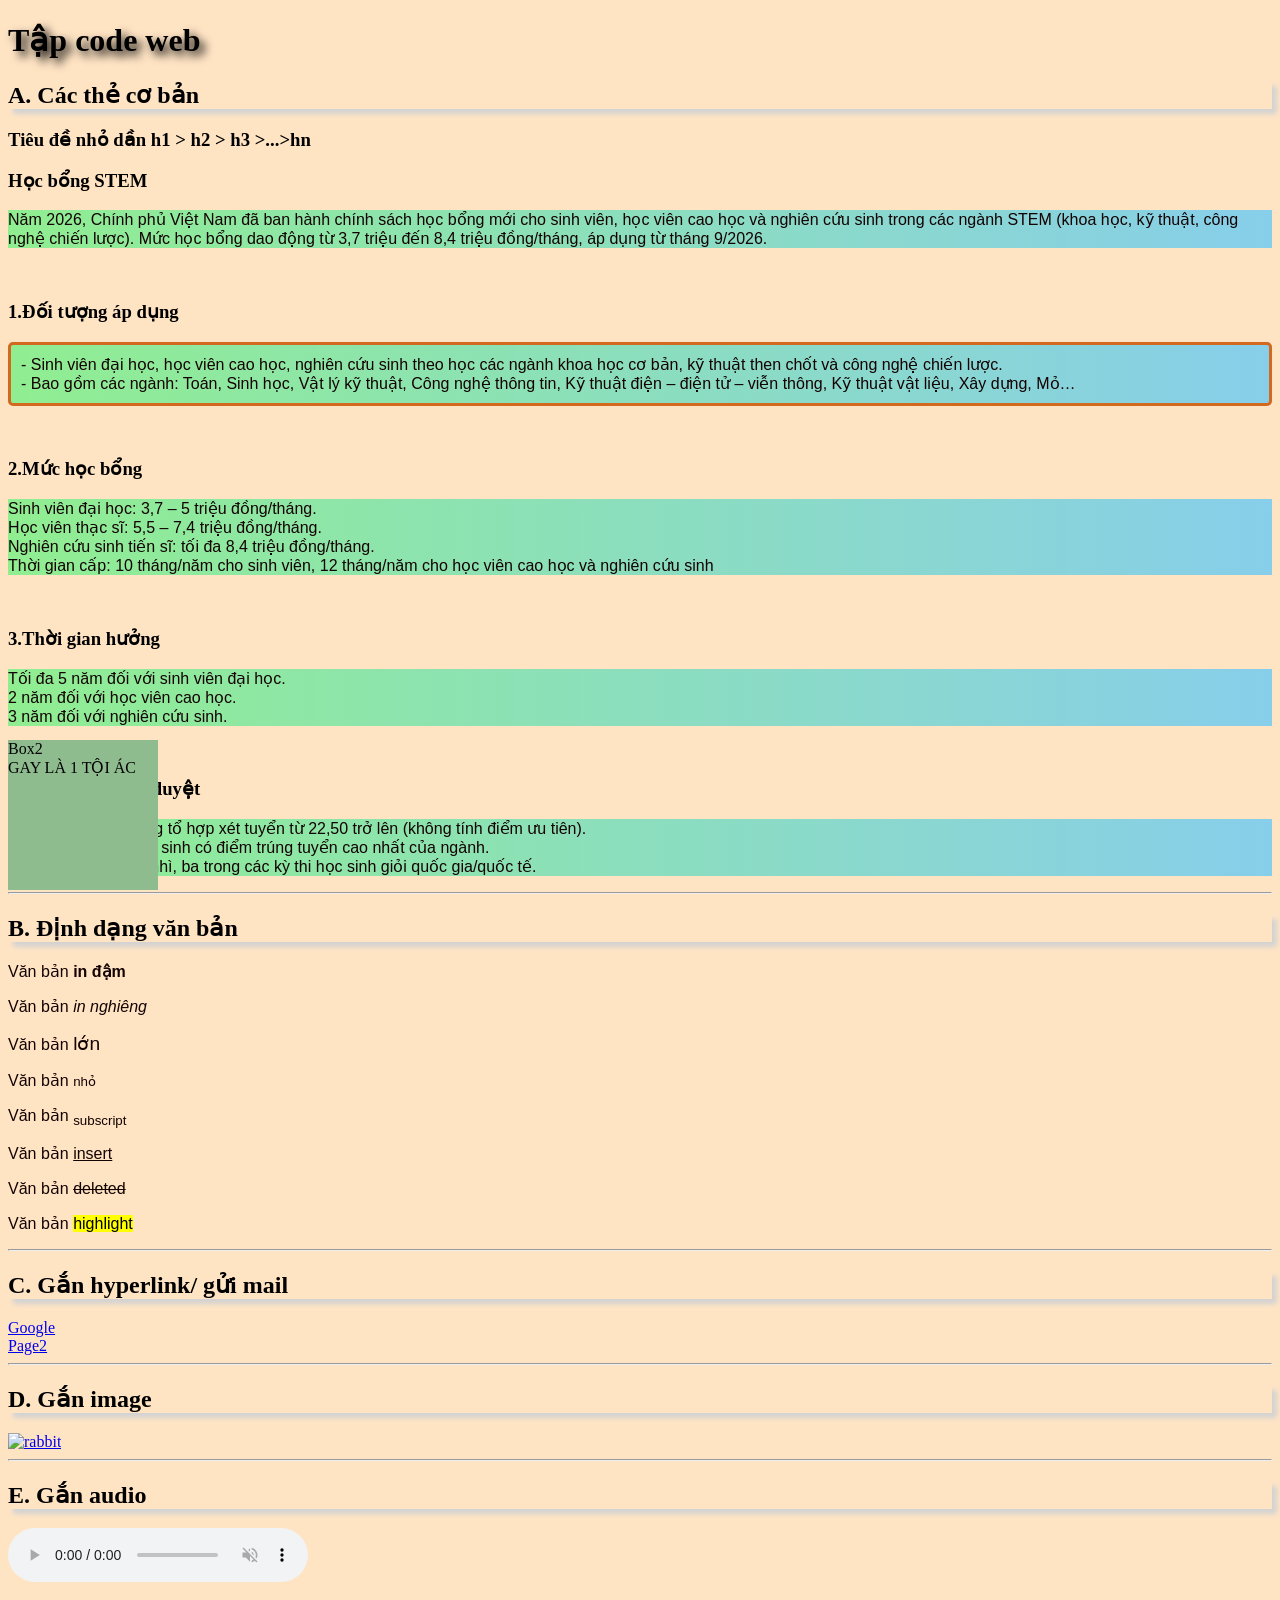
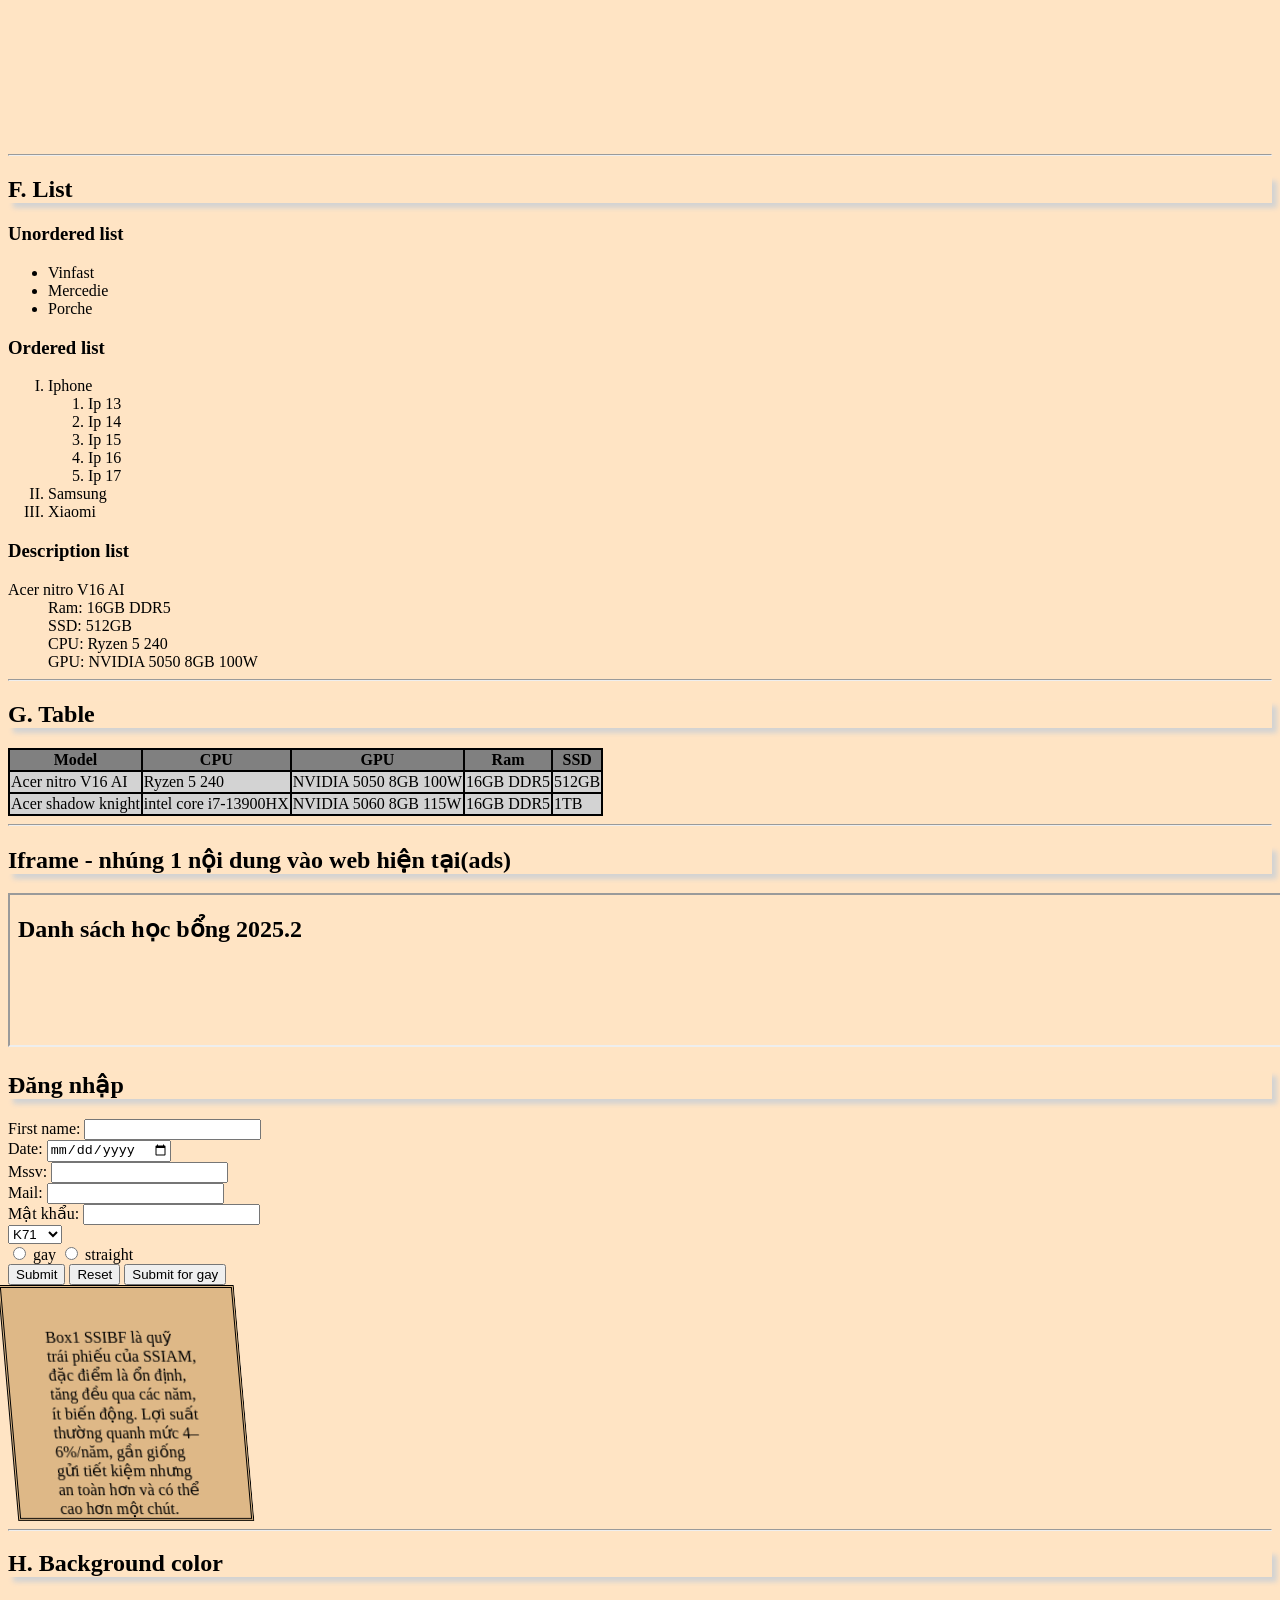
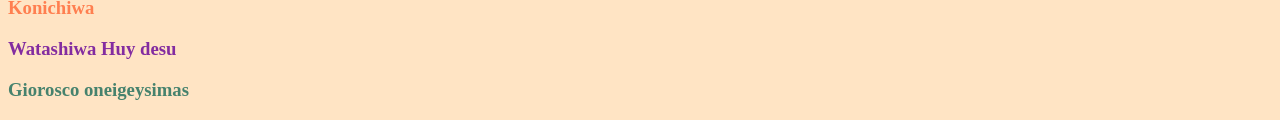
==== index.html @ 0e494c61 "Add files via upload" ====
<!DOCTYPE html><!--Định dạng file html-->
<html>
<head>
 <title> MineWeb</title>
 <meta charset="utf-8">
 <meta name="Home Description" content="Home">
 <meta name="keywords" content="HTML CSS Web Tutorial Beginner Understandable Quick">
 <meta name="author" content="Xuy">
 <meta name="viewport" content="width=device-width, initial-scale=1.0">

<link rel="stylesheet" href="style.css">




</head>


<body>
     <h1>Tập code web</h1>
     <h2>A. Các thẻ cơ bản</h2>
     <h3>Tiêu đề nhỏ dần h1 > h2 > h3 >...>hn </h3>

<!--<br> = break xuống dòng -->
<h3 > Học bổng STEM </h3>
<p > Năm 2026, Chính phủ Việt Nam đã ban hành chính sách học bổng mới cho sinh viên, học viên cao học và nghiên cứu sinh trong các ngành STEM (khoa học, kỹ thuật, công nghệ chiến lược). Mức học bổng dao động từ 3,7 triệu đến 8,4 triệu đồng/tháng, áp dụng từ tháng 9/2026.</p>
<br>
<h3> 1.Đối tượng áp dụng</h3> 
<p class="border">- Sinh viên đại học, học viên cao học, nghiên cứu sinh theo học các ngành khoa học cơ bản, kỹ thuật then chốt và công nghệ chiến lược.<br>
- Bao gồm các ngành: Toán, Sinh học, Vật lý kỹ thuật, Công nghệ thông tin, Kỹ thuật điện – điện tử – viễn thông, Kỹ thuật vật liệu, Xây dựng, Mỏ…</p>
<br>
<h3> 2.Mức học bổng </h3> 
<p> Sinh viên đại học: 3,7 – 5 triệu đồng/tháng.
<br>
Học viên thạc sĩ: 5,5 – 7,4 triệu đồng/tháng.
<br>
Nghiên cứu sinh tiến sĩ: tối đa 8,4 triệu đồng/tháng.
<br>
Thời gian cấp: 10 tháng/năm cho sinh viên, 12 tháng/năm cho học viên cao học và nghiên cứu sinh
</p>


<br>
<h3> 3.Thời gian hưởng </h3> 
<p>
Tối đa 5 năm đối với sinh viên đại học.
<br>
2 năm đối với học viên cao học.
<br>
3 năm đối với nghiên cứu sinh.
</p>


<br>
<h3> 4. Tiêu chuẩn xét duyệt</h3> 
<p>
Điểm trung bình cộng tổ hợp xét tuyển từ 22,50 trở lên (không tính điểm ưu tiên).
<br>
Thuộc nhóm 30% thí sinh có điểm trúng tuyển cao nhất của ngành.
<br>
Hoặc đạt giải nhất, nhì, ba trong các kỳ thi học sinh giỏi quốc gia/quốc tế.
</p>



<hr>
<h2> B. Định dạng văn bản</h2>
<p>Văn bản <b> in đậm</b></p>
<p>Văn bản <i> in nghiêng</i></p>
<p>Văn bản <big> lớn</big></p>
<p>Văn bản <small> nhỏ</small></p>
<p>Văn bản <sub> subscript</sub></p>
<p>Văn bản <ins> insert </ins></p>
<p>Văn bản <del> deleted</del></p>
<p>Văn bản <mark> highlight </mark></p>


<hr>
<h2> C. Gắn hyperlink/ gửi mail</h2>
<a href="https://heovl.im/" target="_blank"> Google  </a>
    <!-- "_self": mở trong tab hiện tại, "_blank": mở trong tab mới-->
 <br>
<a href="../page2.html" target="_black"> Page2 </a>
  

<hr>
<h2>D. Gắn image</h2>
<a href="https://wimg.rule34.xxx//images/4807/53bb763a3a4bd8e74c26f2ddb412ff43.jpeg?18480103" target="_blank">
<img src="/images/rabbit.jpg" width="300px" alt="rabbit" title="niggaaa sybau">
</a>

<hr>
<h2> E. Gắn audio </h2>
<audio loop muted controls src="/audio/The One That Got Away.mp3"></audio>

<div id="box2">
Box2<br>
GAY LÀ 1 TỘI ÁC
</div>


<hr>
<h2> F. List </h2>
<!--Các loại list-->

<h3> Unordered list </h3>
<ul>
     <li> Vinfast </li>
     <li> Mercedie </li>
     <li> Porche </li>

</ul>

<h3> Ordered list </h3>
<ol type="I"> 
     <li> Iphone 
          <ol type="1">
              <li> Ip 13 </li> 
              <li> Ip 14 </li> 
              <li> Ip 15 </li> 
              <li> Ip 16 </li> 
              <li> Ip 17 </li> 
          </ol>
     </li>
     <li> Samsung </li>
     <li> Xiaomi </li>
</ol>

<h3> Description list </h3>
<dt>Acer nitro V16 AI </dt>
<dd> Ram: 16GB DDR5</dd>
<dd> SSD: 512GB</dd>
<dd> CPU: Ryzen 5 240</dd>
<dd> GPU: NVIDIA 5050 8GB 100W </dd>


<hr>
<h2> G. Table </h2>
<table bgcolor="black">
     <tr bgcolor="grey">
          <th> Model </th>
          <th> CPU </th>
          <th> GPU </th>
          <th> Ram </th>
          <th> SSD </th>

     </tr>

     <tr bgcolor="lightgrey">
          <td> Acer nitro V16 AI </td>
          <td> Ryzen 5 240 </td>
          <td> NVIDIA 5050 8GB 100W </td>
          <td> 16GB DDR5 </td>
          <td> 512GB </td>

     </tr>

     <tr bgcolor="lightgrey">
          <td> Acer shadow knight </td>
          <td> intel core i7-13900HX  </td>
          <td> NVIDIA 5060 8GB 115W </td>
          <td> 16GB DDR5 </td>
          <td> 1TB </td>

     </tr>
</table>

<hr>

<h2> Iframe - nhúng 1 nội dung vào web hiện tại(ads) </h2>
<iframe width="150%" src="ads.html" >     </iframe>



<form>
<h2> Đăng nhập </h2>

<div>
<label for="fname" >  First name: </label>
<input type="text" id="fname" name="fname"<br>
</div>

<div>
<label for="born">Date: </label>
<input type="date" id="born" date="born"<br>
</div>

<div>
<label for="mssv">Mssv: </label>
<input type="number" id="mssv" mssv="mssv"<br>
</div>

<div>
<label for="mail">Mail: </label>
<input type="text" id="mail" mail="mail"<br>
</div>

<div>
<label for="mk">Mật khẩu: </label>
<input type="password" id="mk" mật khẩu="mk"<br>
</div>

<div>
     <select name="year">
          <option value="K71">K71</option>
          <option value="K70">K70</option>
          <option value="K69+">K69+</option>
     </select>
</div>

<div>
     <input type="radio" name="role" value="gay"> gay
     <input type="radio" name="role" value="straight"> straight

</div>

<input type="Submit">
<input type="Reset">
<button> Submit for gay </button>

</form>

<div id="box1">
 Box1
 SSIBF là quỹ trái phiếu của SSIAM, đặc điểm là ổn định, tăng đều qua các năm, ít biến động. Lợi suất thường quanh mức 4–6%/năm, gần giống gửi tiết kiệm nhưng an toàn hơn và có thể cao hơn một chút.

</div>





  </body>


<hr>
<h2> H. Background color</h2>
<body style="background-color: bisque;">
     
     <h3 style="color: coral;"> Konichiwa</h3>
     <h3 style="color: rgb(131, 44, 160);"> Watashiwa Huy desu</h3>
     <h3 style="color: rgb(70, 130, 109);"> Giorosco oneigeysimas </h3>

</body>





</html>
---- style.css ----
/*Có 3 cách áp dụng CSS vào HTML
Cách 1 - Inline: Viết trực tiếp vào thẻ HTML thông qua attribute style
Cách 2 - Internal: Viết CSS vào thẻ <style> 
Cách 3 - External: Viết CSS vào file.css ( cách tốt nhất )*/




/* 1. Selector theo tên thẻ (element selector) 
p {
  color: blue;    (áp dụng cho tất cả thẻ <p>)
}

 2. Selector theo class 
.myClass {
  font-size: 18px;   (áp dụng cho thẻ có class="myClass")
}

 3. Selector theo id 
#myId {
  background-color: yellow;   (áp dụng cho thẻ có id="myId")
}

4. Selector kết hợp (descendant selector) 
div p {
  color: red;    (áp dụng cho <p> nằm trong <div> )
}

 5. Selector nhóm (group selector) 
h1, h2, h3 {
  font-family: Arial;    (áp dụng cho cả h1, h2, h3 )
}

 6. Selector toàn cục (universal selector) 
* {
  margin: 0;    (áp dụng cho tất cả phần tử )
}
*/


p{
          background-color: rgba(179, 178, 165, 0.5); color: rgb(19, 3, 3);
          font-family: sans-serif, Times New Roman;
          background: linear-gradient(to left, skyblue, lightgreen);
    background-attachment: fixed;
     }


.le{
         font-style: italic;
     }

.chan{
       font-weight: 400;
}

#spc{
     text-decoration: dotted underline;
}

.border{
  border-style: solid;
  border-color: chocolate;
  border-radius: 5px;
  padding: 10px;
}

body{
    background-image: url(https://png.pngtree.com/thumb_back/fh260/background/20241015/pngtree-abstract-watercolor-background-with-pastel-colors-like-light-blue-and-pink-image_16394760.jpg);
    background-repeat: no-repeat;
    background-attachment: fixed;
    background-position: center;
    background-size: cover;
    
}

#box1{
      width: 150px;
      height: 150px;
      border-style: double;
      background-color: burlywood;
      padding: 40px;

      transform: translateX(100px);
      transform: skew(5deg);      
}
  

#box2{
      width: 150px;
      height: 150px;
      border-style:inherit;
      background-color:darkseagreen;
      margin-top: 10px;
      position: sticky;
      top: 10px;
      bottom: 10px;
}

h1{
   text-shadow: 5px 5px 10px;
}

h2{
  box-shadow: 5px 5px 5px lightgrey;
}

button:hover{
 background-color: palevioletred;
}
button:active{
  background-color: green;
}
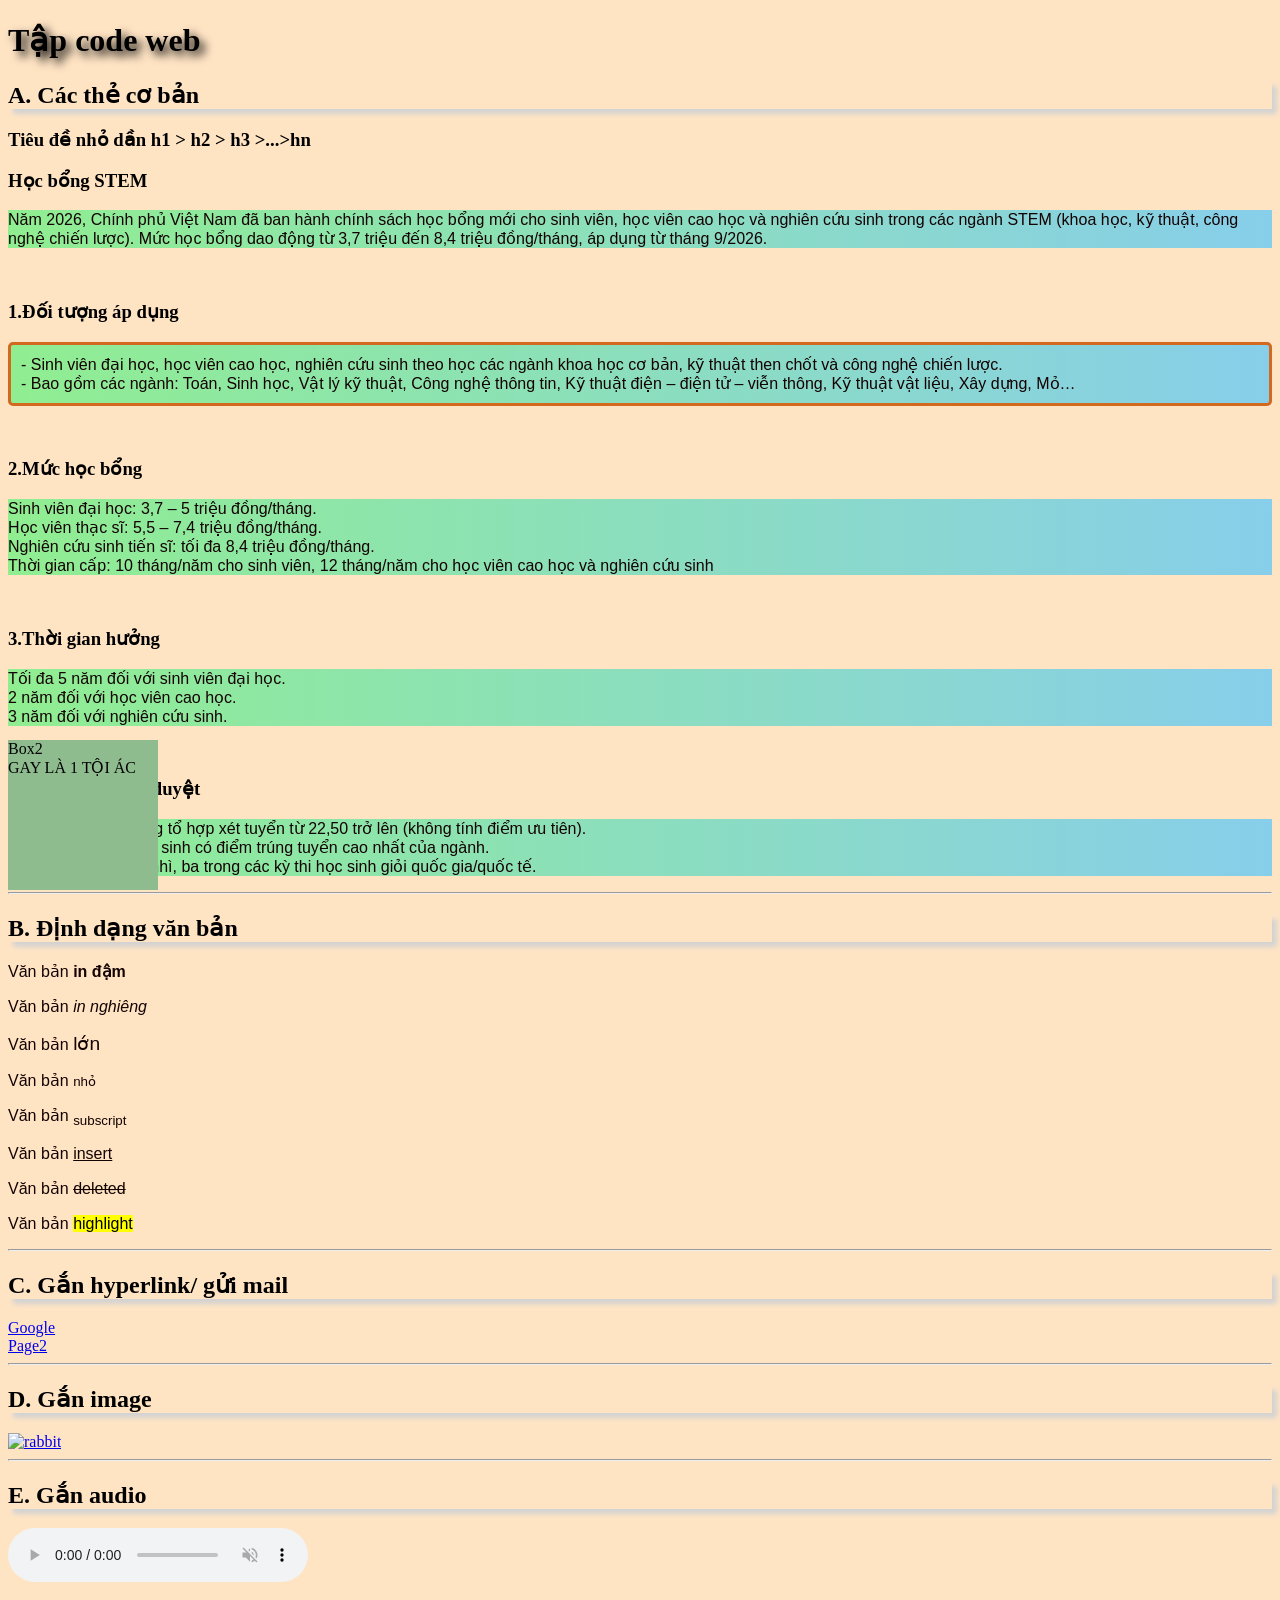
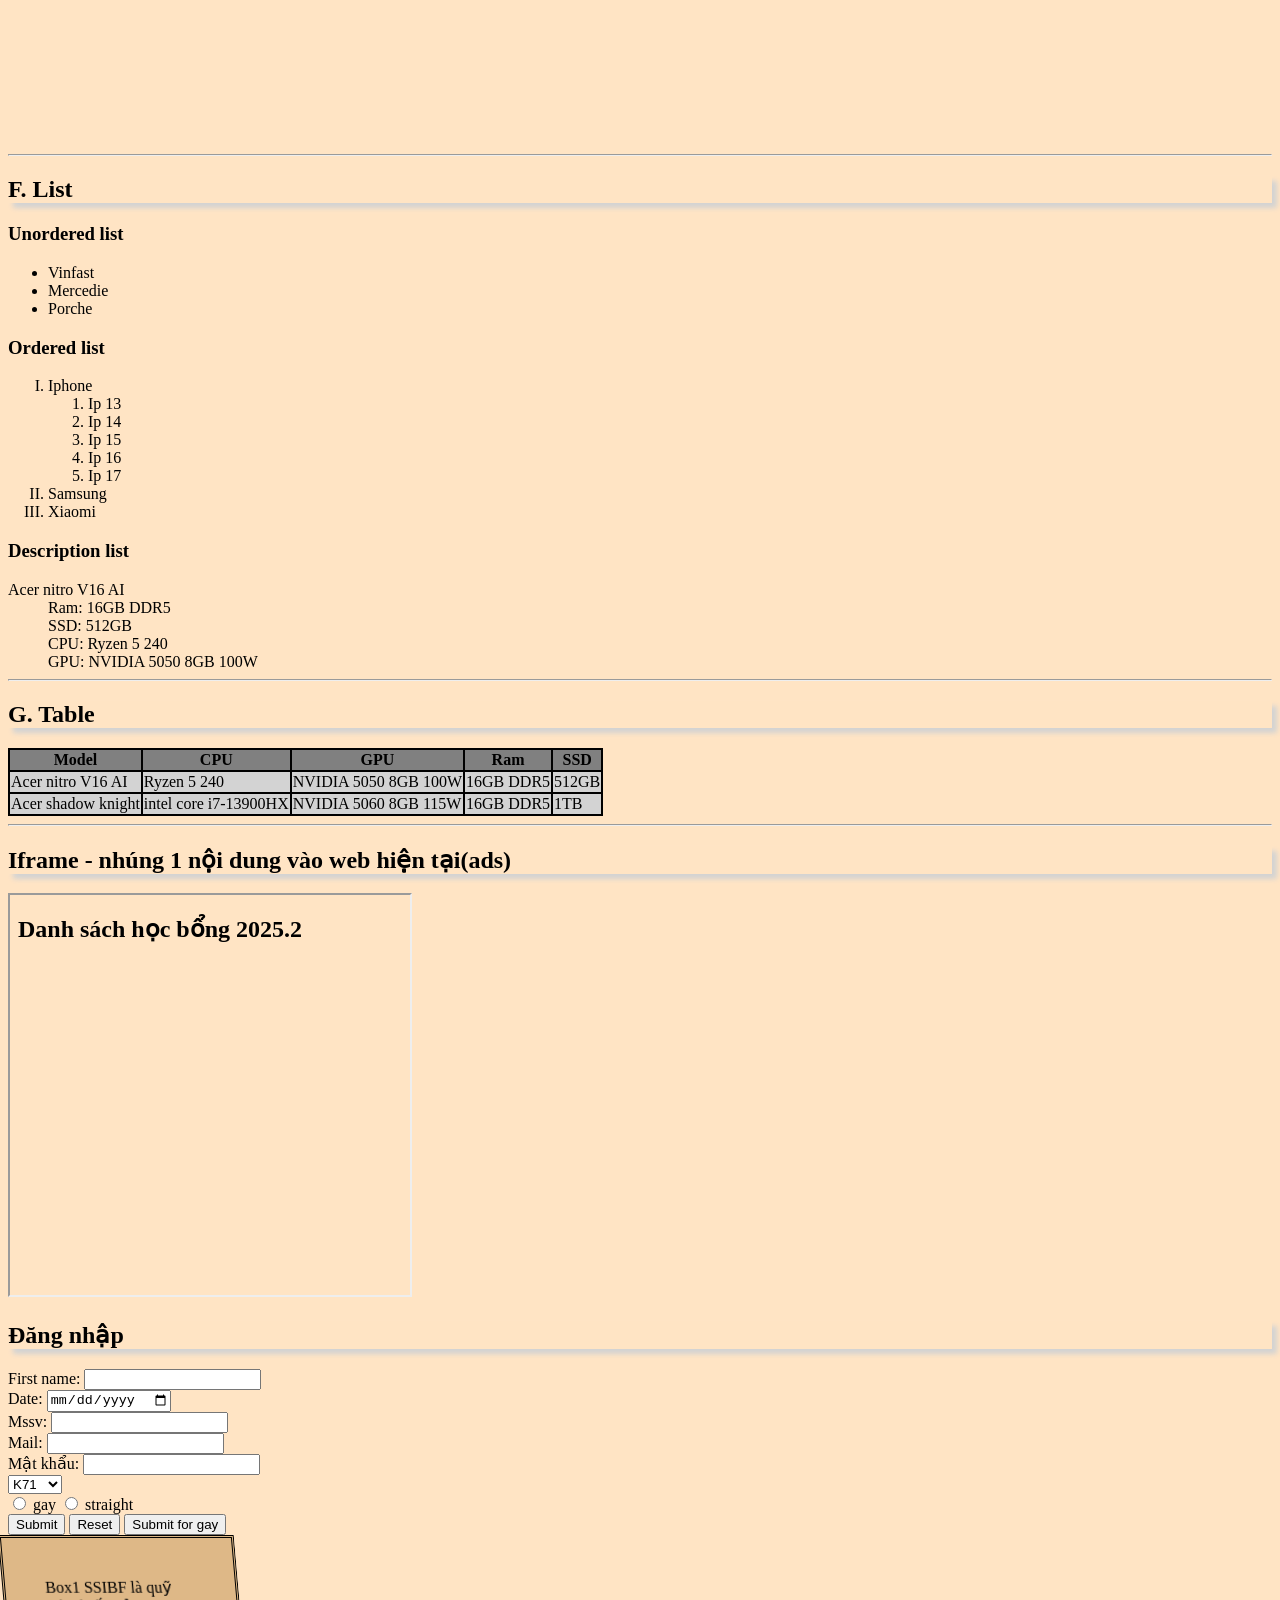
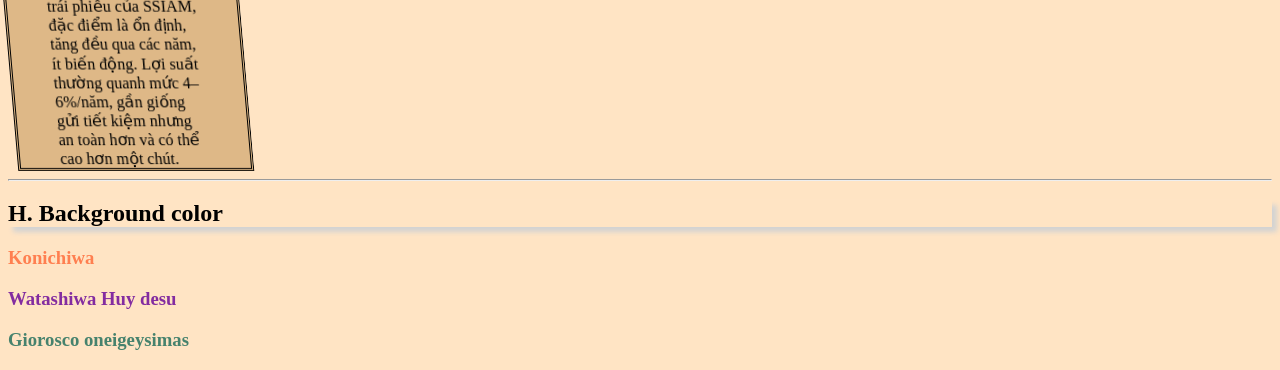
==== commit c3ad0f32: "Add files via upload" ====
--- a/index.html
+++ b/index.html
@@ -168,7 +168,7 @@
 <hr>
 
 <h2> Iframe - nhúng 1 nội dung vào web hiện tại(ads) </h2>
-<iframe width="150%" src="ads.html" >     </iframe>
+<iframe  height="400px" width="400px" src="ads.html" >     </iframe>
 
 
 
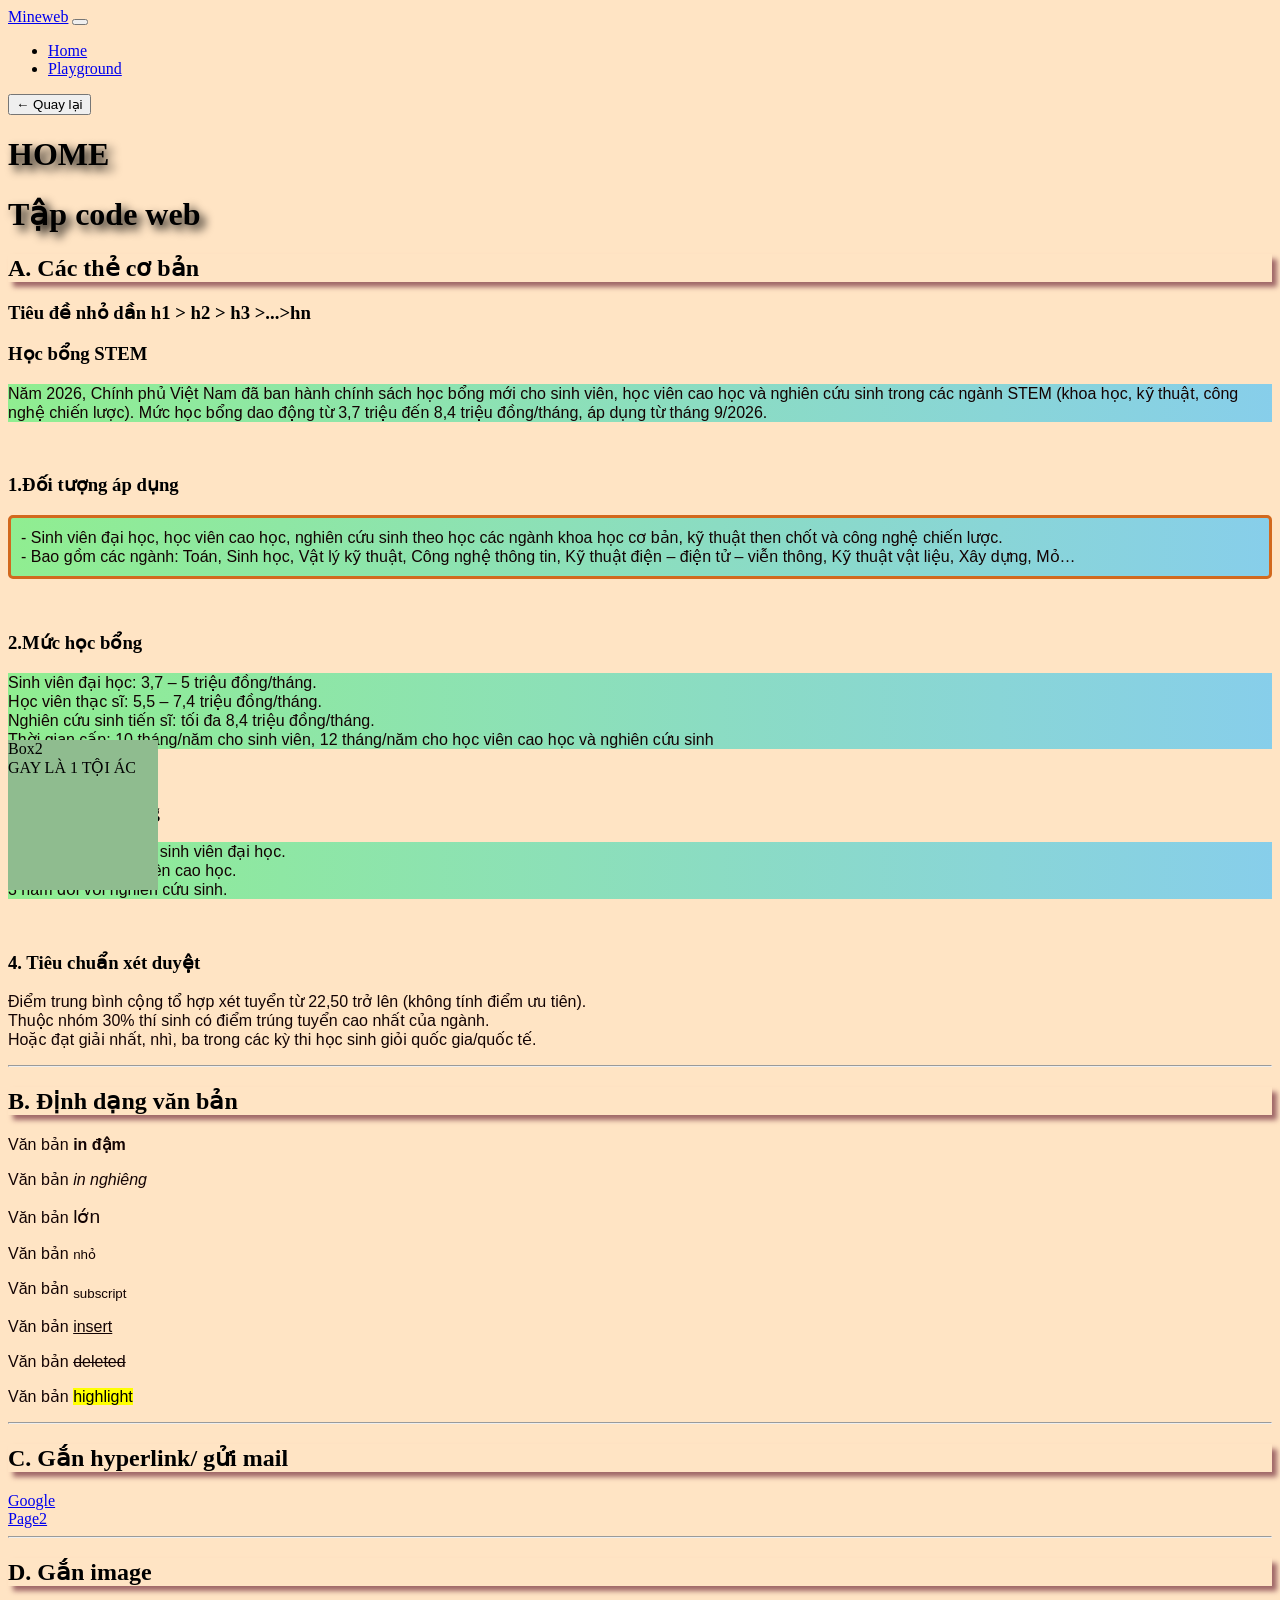
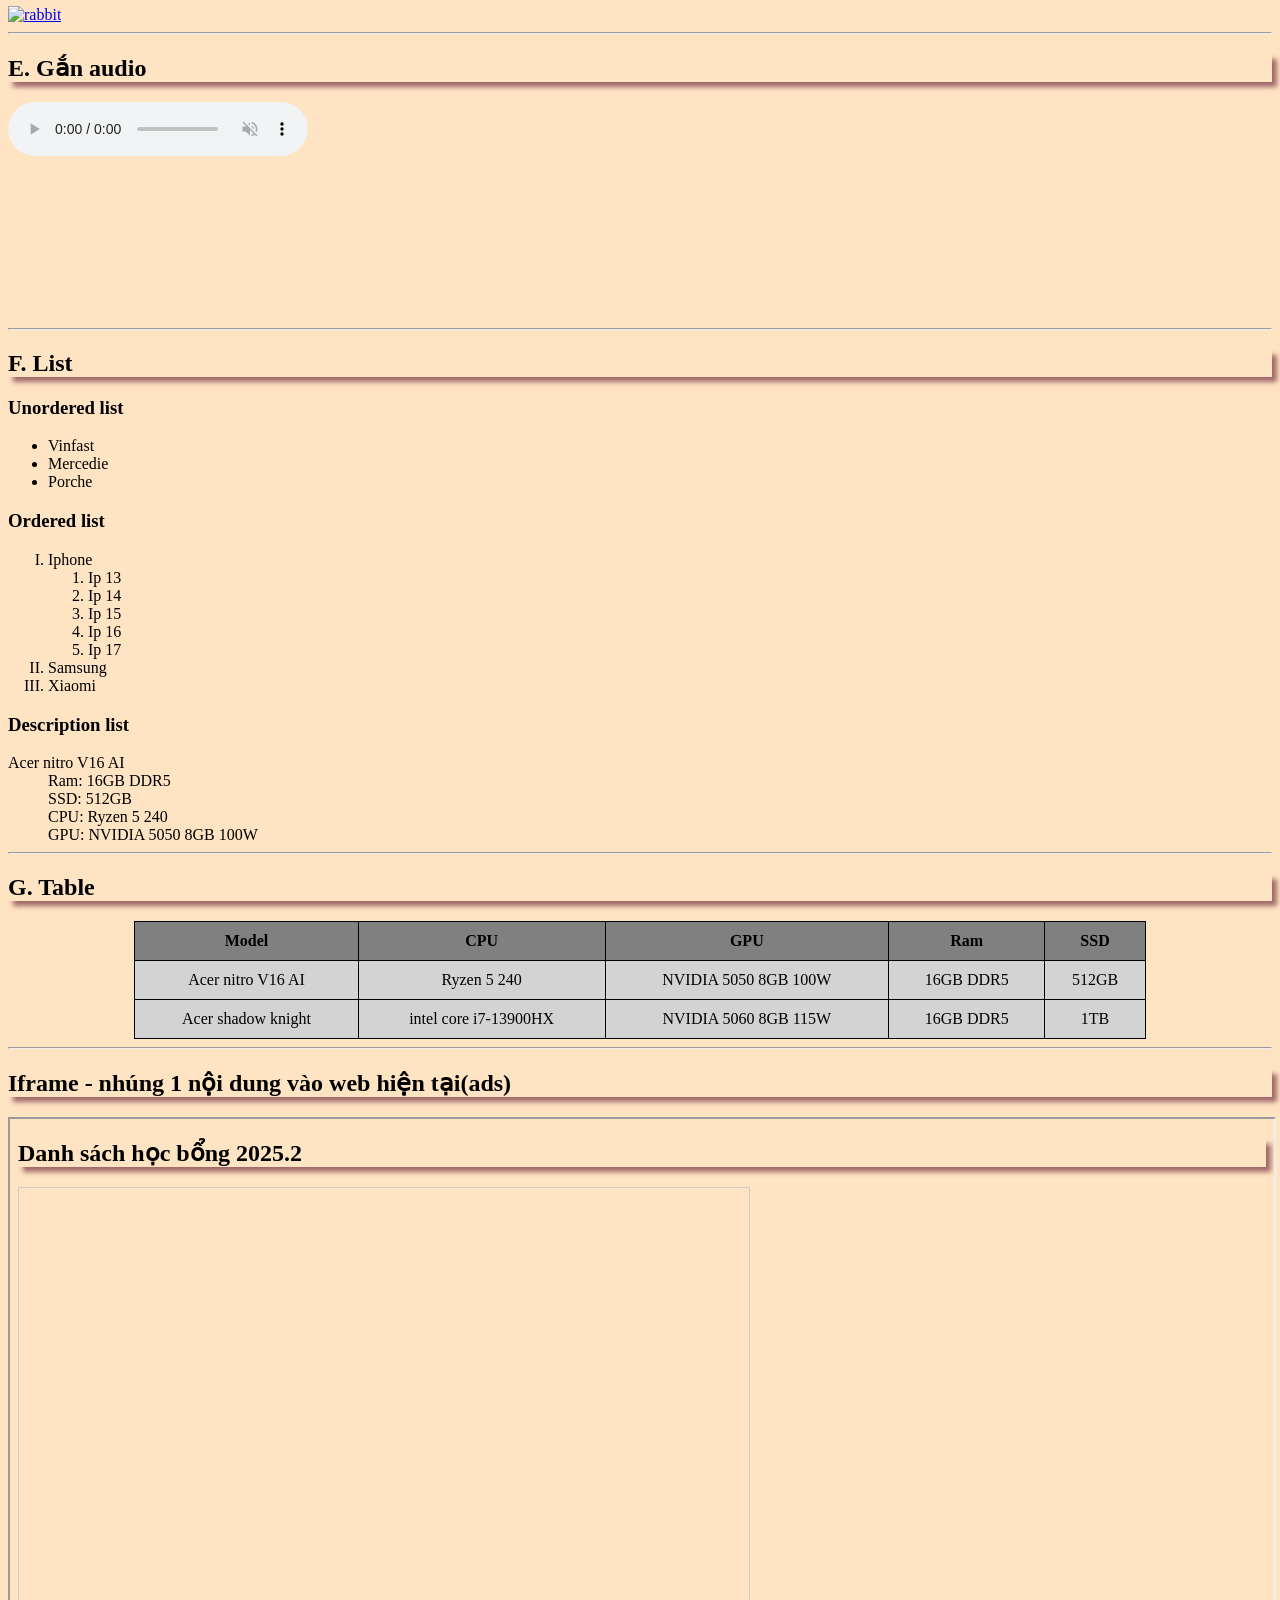
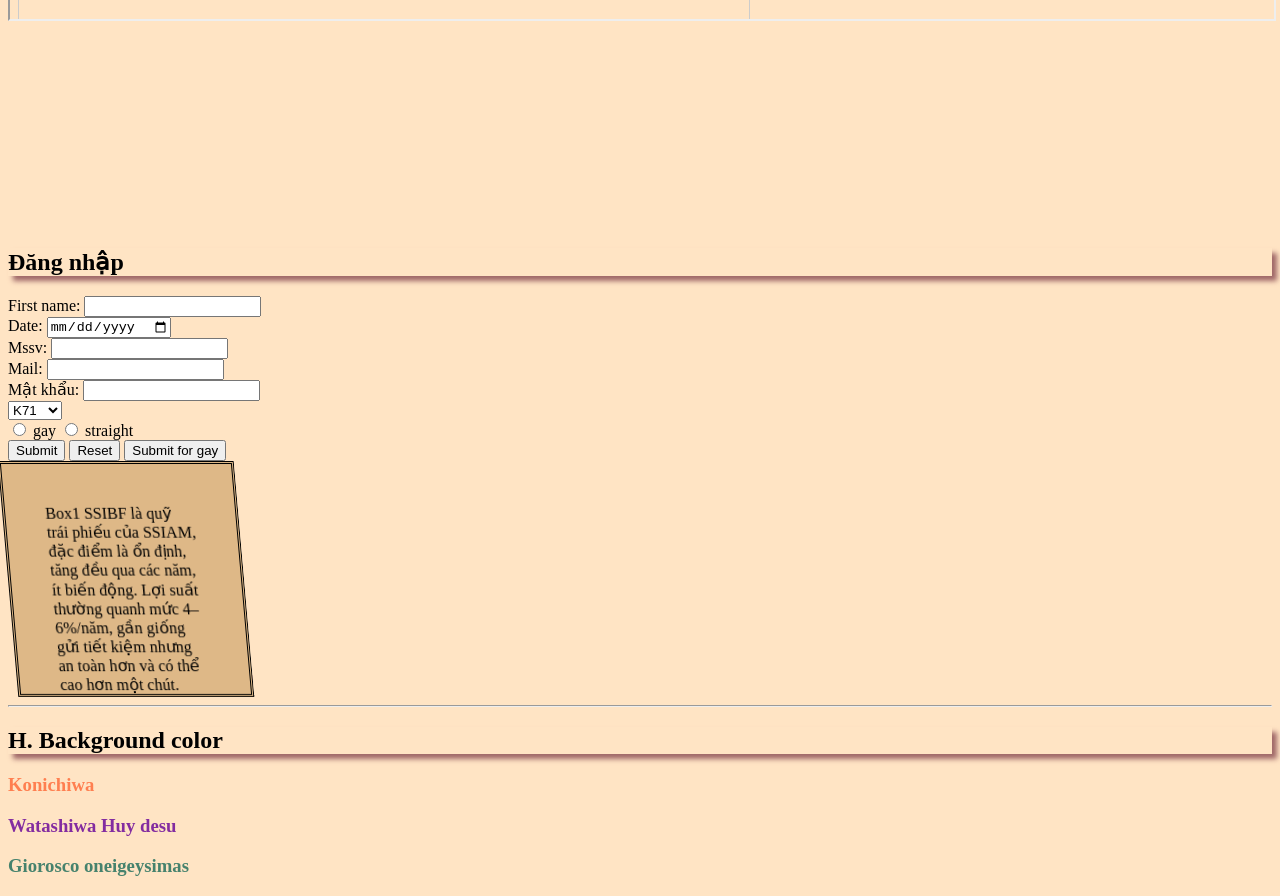
==== commit 905b4100: "Add files via upload" ====
--- a/index.html
+++ b/index.html
@@ -14,8 +14,14 @@
 
 
 </head>
-
-
+<div id="navbar"></div>
+
+<main class="container py-4">
+    <h1>HOME</h1>
+  </main>
+
+  <script src="https://cdn.jsdelivr.net/npm/bootstrap@5.3.3/dist/js/bootstrap.bundle.min.js"></script>
+  <script src="nav.js"></script>
 <body>
      <h1>Tập code web</h1>
      <h2>A. Các thẻ cơ bản</h2>
@@ -80,7 +86,7 @@
 <a href="https://heovl.im/" target="_blank"> Google  </a>
     <!-- "_self": mở trong tab hiện tại, "_blank": mở trong tab mới-->
  <br>
-<a href="../page2.html" target="_black"> Page2 </a>
+<a class="btn btn-warning"  href="../page2.html" target="_blank"> Page2 </a>
   
 
 <hr>
@@ -168,8 +174,10 @@
 <hr>
 
 <h2> Iframe - nhúng 1 nội dung vào web hiện tại(ads) </h2>
-<iframe  height="400px" width="400px" src="ads.html" >     </iframe>
-
+
+<div style="max-width: 1500px; margin: 0 auto; aspect-ratio: 16 / 9;">
+<iframe  height="500px" width="100%" src="ads.html" >     </iframe>
+</div>
 
 
 <form>
--- a/style.css
+++ b/style.css
@@ -103,7 +103,7 @@
 }
 
 h2{
-  box-shadow: 5px 5px 5px lightgrey;
+  box-shadow: 5px 5px 5px rgb(160, 104, 104);
 }
 
 button:hover{
@@ -112,4 +112,40 @@
 button:active{
   background-color: green;
 }
-     +
+.box{
+  background-color: darkorange;
+  height: 40px;
+  margin-top: 20px;
+}
+
+table {
+    width: 80%;
+    margin: 0 auto;
+    border-collapse: collapse;
+}
+
+th, td {
+    text-align: center;
+    vertical-align: middle;
+    padding: 10px;
+    border: 1px solid black;
+}
+
+@media (max-width: 768px) {
+    table {
+        width: 100%;
+        font-size: 14px;
+    }
+
+    th, td {
+        padding: 6px;
+    }
+    .iframe-container {
+            display: grid;
+            grid-template-columns: repeat(auto-fit, minmax(300px, 1fr)); /* Ép tối đa 2 cột (2 frame) trên 1 dòng */
+            gap: 15px; /* Khoảng cách giữa các khung */
+            padding: 0 15px;
+            box-sizing: border-box;
+        }
+}
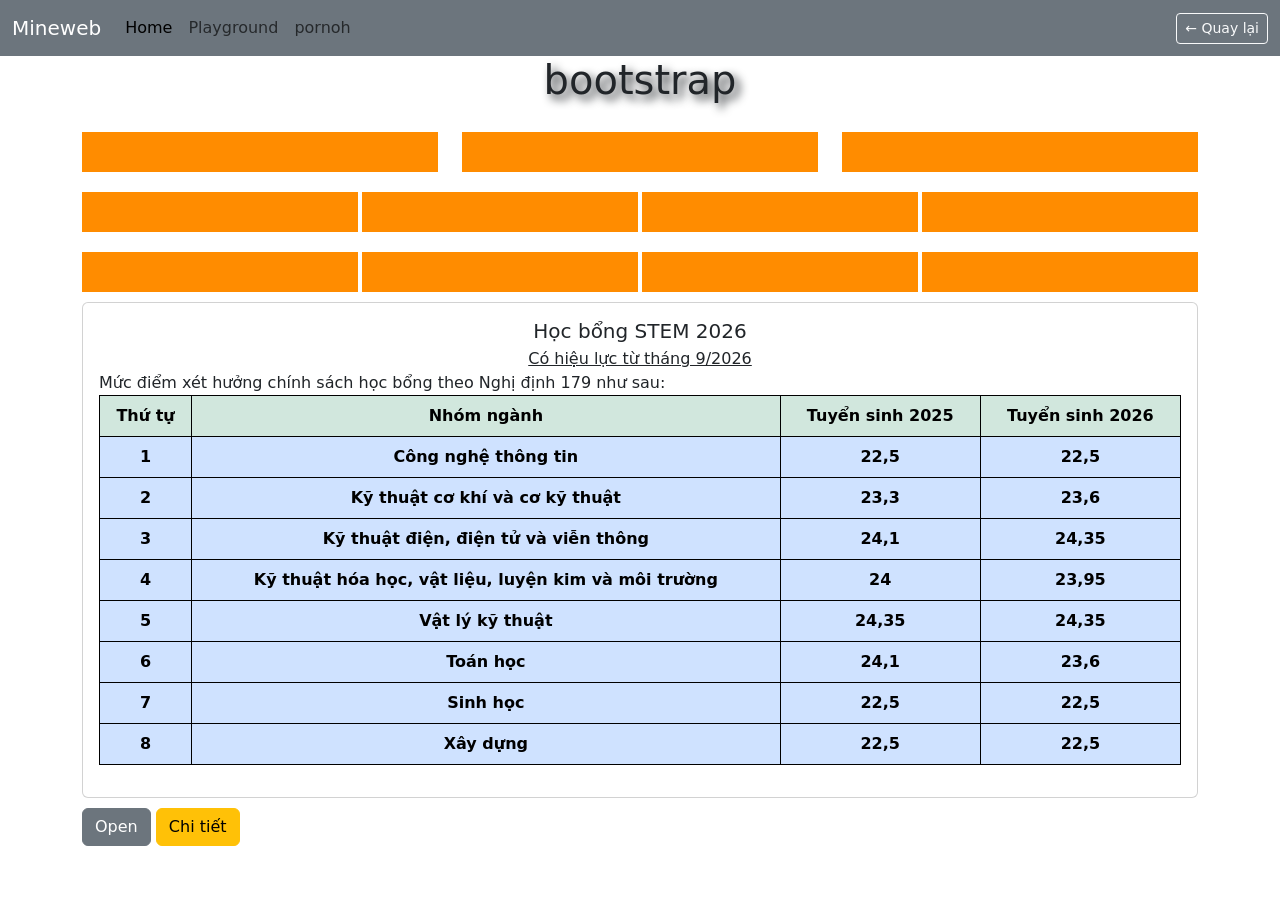
==== commit 563232f2: "Add files via upload" ====
--- a/index.html
+++ b/index.html
@@ -1,258 +1,245 @@
-<!DOCTYPE html><!--Định dạng file html-->
-<html>
+<!DOCTYPE html>
+<html lang="en">
 <head>
- <title> MineWeb</title>
- <meta charset="utf-8">
- <meta name="Home Description" content="Home">
- <meta name="keywords" content="HTML CSS Web Tutorial Beginner Understandable Quick">
- <meta name="author" content="Xuy">
- <meta name="viewport" content="width=device-width, initial-scale=1.0">
-
-<link rel="stylesheet" href="style.css">
-
-
-
-
+    <meta charset="UTF-8">
+    <meta name="viewport" content="width=device-width, initial-scale=1.0">
+    <link href="https://cdn.jsdelivr.net/npm/bootstrap@5.3.8/dist/css/bootstrap.min.css" rel="stylesheet" integrity="sha384-sRIl4kxILFvY47J16cr9ZwB07vP4J8+LH7qKQnuqkuIAvNWLzeN8tE5YBujZqJLB" crossorigin="anonymous">
+    <script src="https://cdn.jsdelivr.net/npm/bootstrap@5.3.8/dist/js/bootstrap.bundle.min.js" integrity="sha384-FKyoEForCGlyvwx9Hj09JcYn3nv7wiPVlz7YYwJrWVcXK/BmnVDxM+D2scQbITxI" crossorigin="anonymous"></script>
+   <link rel="stylesheet" href="style.css">
 </head>
-<div id="navbar"></div>
-
-<main class="container py-4">
-    <h1>HOME</h1>
-  </main>
-
-  <script src="https://cdn.jsdelivr.net/npm/bootstrap@5.3.3/dist/js/bootstrap.bundle.min.js"></script>
-  <script src="nav.js"></script>
+
 <body>
-     <h1>Tập code web</h1>
-     <h2>A. Các thẻ cơ bản</h2>
-     <h3>Tiêu đề nhỏ dần h1 > h2 > h3 >...>hn </h3>
-
-<!--<br> = break xuống dòng -->
-<h3 > Học bổng STEM </h3>
-<p > Năm 2026, Chính phủ Việt Nam đã ban hành chính sách học bổng mới cho sinh viên, học viên cao học và nghiên cứu sinh trong các ngành STEM (khoa học, kỹ thuật, công nghệ chiến lược). Mức học bổng dao động từ 3,7 triệu đến 8,4 triệu đồng/tháng, áp dụng từ tháng 9/2026.</p>
-<br>
-<h3> 1.Đối tượng áp dụng</h3> 
-<p class="border">- Sinh viên đại học, học viên cao học, nghiên cứu sinh theo học các ngành khoa học cơ bản, kỹ thuật then chốt và công nghệ chiến lược.<br>
-- Bao gồm các ngành: Toán, Sinh học, Vật lý kỹ thuật, Công nghệ thông tin, Kỹ thuật điện – điện tử – viễn thông, Kỹ thuật vật liệu, Xây dựng, Mỏ…</p>
-<br>
-<h3> 2.Mức học bổng </h3> 
-<p> Sinh viên đại học: 3,7 – 5 triệu đồng/tháng.
-<br>
-Học viên thạc sĩ: 5,5 – 7,4 triệu đồng/tháng.
-<br>
-Nghiên cứu sinh tiến sĩ: tối đa 8,4 triệu đồng/tháng.
-<br>
-Thời gian cấp: 10 tháng/năm cho sinh viên, 12 tháng/năm cho học viên cao học và nghiên cứu sinh
-</p>
-
-
-<br>
-<h3> 3.Thời gian hưởng </h3> 
-<p>
-Tối đa 5 năm đối với sinh viên đại học.
-<br>
-2 năm đối với học viên cao học.
-<br>
-3 năm đối với nghiên cứu sinh.
-</p>
-
-
-<br>
-<h3> 4. Tiêu chuẩn xét duyệt</h3> 
-<p>
-Điểm trung bình cộng tổ hợp xét tuyển từ 22,50 trở lên (không tính điểm ưu tiên).
-<br>
-Thuộc nhóm 30% thí sinh có điểm trúng tuyển cao nhất của ngành.
-<br>
-Hoặc đạt giải nhất, nhì, ba trong các kỳ thi học sinh giỏi quốc gia/quốc tế.
-</p>
-
-
-
-<hr>
-<h2> B. Định dạng văn bản</h2>
-<p>Văn bản <b> in đậm</b></p>
-<p>Văn bản <i> in nghiêng</i></p>
-<p>Văn bản <big> lớn</big></p>
-<p>Văn bản <small> nhỏ</small></p>
-<p>Văn bản <sub> subscript</sub></p>
-<p>Văn bản <ins> insert </ins></p>
-<p>Văn bản <del> deleted</del></p>
-<p>Văn bản <mark> highlight </mark></p>
-
-
-<hr>
-<h2> C. Gắn hyperlink/ gửi mail</h2>
-<a href="https://heovl.im/" target="_blank"> Google  </a>
-    <!-- "_self": mở trong tab hiện tại, "_blank": mở trong tab mới-->
- <br>
-<a class="btn btn-warning"  href="../page2.html" target="_blank"> Page2 </a>
-  
-
-<hr>
-<h2>D. Gắn image</h2>
-<a href="https://wimg.rule34.xxx//images/4807/53bb763a3a4bd8e74c26f2ddb412ff43.jpeg?18480103" target="_blank">
-<img src="/images/rabbit.jpg" width="300px" alt="rabbit" title="niggaaa sybau">
+
+<nav class="navbar navbar-expand-md bg-secondary">
+  <div class="container-fluid">
+    <a href="index.html" class="navbar-brand text-white">Mineweb</a>
+
+    <button class="navbar-toggler" type="button"
+            data-bs-toggle="collapse" data-bs-target="#nav"
+            aria-controls="nav" aria-expanded="false" aria-label="Toggle navigation">
+      <span class="navbar-toggler-icon"></span>
+    </button>
+
+    <div class="collapse navbar-collapse" id="nav">
+      <ul class="navbar-nav me-auto">
+        <li class="nav-item">
+          <a class="nav-link active" href="index.html">Home</a>
+        </li>
+        <li class="nav-item">
+          <a class="nav-link" href="page2.html">Playground</a>
+        </li>
+        <li class="nav-item">
+          <a class="nav-link" href="porno.html">pornoh</a>
+        </li>
+      </ul>
+
+      <!-- Nút quay lại -->
+      <button type="button" class="btn btn-outline-light btn-sm" onclick="goBack()">
+        ← Quay lại
+      </button>
+    </div>
+  </div>
+</nav>
+
+<script>
+  function goBack() {
+    if (document.referrer && history.length > 1) {
+      history.back();
+    } else {
+      window.location.href = "index.html"; // không có trang trước thì về Home
+    }
+  }
+</script>
+
+<!-- Bootstrap JS: bắt buộc để nút menu (toggler) hoạt động -->
+<script src="https://cdn.jsdelivr.net/npm/bootstrap@5.3.3/dist/js/bootstrap.bundle.min.js"></script>
+
+
+
+<h1 style="text-align: center"> bootstrap </h1>
+
+    
+
+<div class="container">
+<div class="row">
+          <div class="col">
+<div class="box">
+
+</div>
+            </div>
+          <div class="col-lg-4 col-2 col-sm-12">
+<div class="box">
+
+</div>
+          </div>
+
+ <div class="col">
+<div class="box">
+
+</div>
+          </div>
+
+
+</div>
+<div class="row row-cols-4 gx-1">
+    <div class="col">
+        <div class="box"></div>
+    </div>
+    <div class="col">
+        <div class="box"></div>
+    </div>
+    <div class="col">
+        <div class="box"></div>
+    </div>
+    <div class="col">
+        <div class="box"></div>
+    </div>
+    <div class="col">
+        <div class="box"></div>
+    </div>
+    <div class="col">
+        <div class="box"></div>
+    </div>
+    <div class="col">
+        <div class="box"></div>
+    </div>
+    <div class="col">
+        <div class="box"></div>
+    </div>
+   
+
+</div>
+
+<div class="card" style="margin-top: 10px;">
+    <div class="card-body">
+        <div class="card-title">
+            <h5 style="text-align: center;">Học bổng STEM 2026</h5>
+        </div>
+    <div class="card-subtitle" style="text-align: center; text-decoration:underline;">
+            Có hiệu lực từ tháng 9/2026
+        </div>
+<div class="card-text">
+            Mức điểm xét hưởng chính sách học bổng theo Nghị định 179 như sau:
+        
+        <table class="table table-hover table-primary">
+<tr class="table-success"> 
+<th> Thứ tự </th>
+<th> Nhóm ngành </th>
+<th> Tuyển sinh 2025 </th>
+<th> Tuyển sinh 2026 </th>
+</tr>
+
+<tr> 
+<th> 1 </th>
+<th> Công nghệ thông tin </th>
+<th> 22,5 </th>
+<th> 22,5 </th>
+</tr>
+
+<tr> 
+<th> 2 </th>
+<th> Kỹ thuật cơ khí và cơ kỹ thuật </th>
+<th> 23,3 </th>
+<th> 23,6 </th>
+</tr>
+
+<tr> 
+<th> 3 </th>
+<th> Kỹ thuật điện, điện tử và viễn thông </th>
+<th> 24,1 </th>
+<th> 24,35 </th>
+</tr>
+
+<tr> 
+<th> 4 </th>
+<th> Kỹ thuật hóa học, vật liệu, luyện kim và môi trường </th>
+<th> 24 </th>
+<th> 23,95 </th>
+</tr>
+
+<tr> 
+<th> 5 </th>
+<th> Vật lý kỹ thuật </th>
+<th> 24,35 </th>
+<th> 24,35 </th>
+</tr>
+
+<tr> 
+<th> 6 </th>
+<th> Toán học </th>
+<th> 24,1 </th>
+<th> 23,6 </th>
+</tr>
+
+<tr> 
+<th> 7 </th>
+<th> Sinh học </th>
+<th> 22,5 </th>
+<th> 22,5 </th>
+</tr>
+
+<tr> 
+<th> 8 </th>
+<th> Xây dựng </th>
+<th> 22,5 </th>
+<th> 22,5 </th>
+</tr>
+
+        </table>
+        
+        
+        
+        
+        
+        
+        
+        
+        
+        
+        
+        
+        </div>
+    </div>
+
+</div>
+
+
+<button class="btn btn-secondary" style="margin-top: 10px;"
+data-bs-toggle="modal" data-bs-target="#modal"
+> Open</button>
+<div class="modal" id="modal">
+<div class="modal-dialog">
+<div class="modal-content">
+
+<div class="modal-header"> Hảo hán</div>
+<div class="modal-body">
+    <img src="/images/rabbit.jpg" class="img-fluid">
+</div>
+
+<div class="modal-footer"> Cre: Xuyt </div>
+
+
+</div>
+</div>    
+</div>
+
+<a href="https://vnexpress.net/cong-bo-diem-xet-hoc-bong-3-7-5-5-trieu-dong-cho-sinh-vien-ky-thuat-cong-nghe-5123300.html"
+   target="_blank" 
+   class="btn btn-warning"
+    style="margin-top: 10px;">
+   
+   Chi tiết 
+
 </a>
-
-<hr>
-<h2> E. Gắn audio </h2>
-<audio loop muted controls src="/audio/The One That Got Away.mp3"></audio>
-
-<div id="box2">
-Box2<br>
-GAY LÀ 1 TỘI ÁC
-</div>
-
-
-<hr>
-<h2> F. List </h2>
-<!--Các loại list-->
-
-<h3> Unordered list </h3>
-<ul>
-     <li> Vinfast </li>
-     <li> Mercedie </li>
-     <li> Porche </li>
-
-</ul>
-
-<h3> Ordered list </h3>
-<ol type="I"> 
-     <li> Iphone 
-          <ol type="1">
-              <li> Ip 13 </li> 
-              <li> Ip 14 </li> 
-              <li> Ip 15 </li> 
-              <li> Ip 16 </li> 
-              <li> Ip 17 </li> 
-          </ol>
-     </li>
-     <li> Samsung </li>
-     <li> Xiaomi </li>
-</ol>
-
-<h3> Description list </h3>
-<dt>Acer nitro V16 AI </dt>
-<dd> Ram: 16GB DDR5</dd>
-<dd> SSD: 512GB</dd>
-<dd> CPU: Ryzen 5 240</dd>
-<dd> GPU: NVIDIA 5050 8GB 100W </dd>
-
-
-<hr>
-<h2> G. Table </h2>
-<table bgcolor="black">
-     <tr bgcolor="grey">
-          <th> Model </th>
-          <th> CPU </th>
-          <th> GPU </th>
-          <th> Ram </th>
-          <th> SSD </th>
-
-     </tr>
-
-     <tr bgcolor="lightgrey">
-          <td> Acer nitro V16 AI </td>
-          <td> Ryzen 5 240 </td>
-          <td> NVIDIA 5050 8GB 100W </td>
-          <td> 16GB DDR5 </td>
-          <td> 512GB </td>
-
-     </tr>
-
-     <tr bgcolor="lightgrey">
-          <td> Acer shadow knight </td>
-          <td> intel core i7-13900HX  </td>
-          <td> NVIDIA 5060 8GB 115W </td>
-          <td> 16GB DDR5 </td>
-          <td> 1TB </td>
-
-     </tr>
-</table>
-
-<hr>
-
-<h2> Iframe - nhúng 1 nội dung vào web hiện tại(ads) </h2>
-
-<div style="max-width: 1500px; margin: 0 auto; aspect-ratio: 16 / 9;">
-<iframe  height="500px" width="100%" src="ads.html" >     </iframe>
-</div>
-
-
-<form>
-<h2> Đăng nhập </h2>
-
-<div>
-<label for="fname" >  First name: </label>
-<input type="text" id="fname" name="fname"<br>
-</div>
-
-<div>
-<label for="born">Date: </label>
-<input type="date" id="born" date="born"<br>
-</div>
-
-<div>
-<label for="mssv">Mssv: </label>
-<input type="number" id="mssv" mssv="mssv"<br>
-</div>
-
-<div>
-<label for="mail">Mail: </label>
-<input type="text" id="mail" mail="mail"<br>
-</div>
-
-<div>
-<label for="mk">Mật khẩu: </label>
-<input type="password" id="mk" mật khẩu="mk"<br>
-</div>
-
-<div>
-     <select name="year">
-          <option value="K71">K71</option>
-          <option value="K70">K70</option>
-          <option value="K69+">K69+</option>
-     </select>
-</div>
-
-<div>
-     <input type="radio" name="role" value="gay"> gay
-     <input type="radio" name="role" value="straight"> straight
-
-</div>
-
-<input type="Submit">
-<input type="Reset">
-<button> Submit for gay </button>
-
-</form>
-
-<div id="box1">
- Box1
- SSIBF là quỹ trái phiếu của SSIAM, đặc điểm là ổn định, tăng đều qua các năm, ít biến động. Lợi suất thường quanh mức 4–6%/năm, gần giống gửi tiết kiệm nhưng an toàn hơn và có thể cao hơn một chút.
-
-</div>
-
-
-
-
-
-  </body>
-
-
-<hr>
-<h2> H. Background color</h2>
-<body style="background-color: bisque;">
-     
-     <h3 style="color: coral;"> Konichiwa</h3>
-     <h3 style="color: rgb(131, 44, 160);"> Watashiwa Huy desu</h3>
-     <h3 style="color: rgb(70, 130, 109);"> Giorosco oneigeysimas </h3>
+   
+
+
+</div>
+
+
+
 
 </body>
 
 
-
-
-
 </html>
